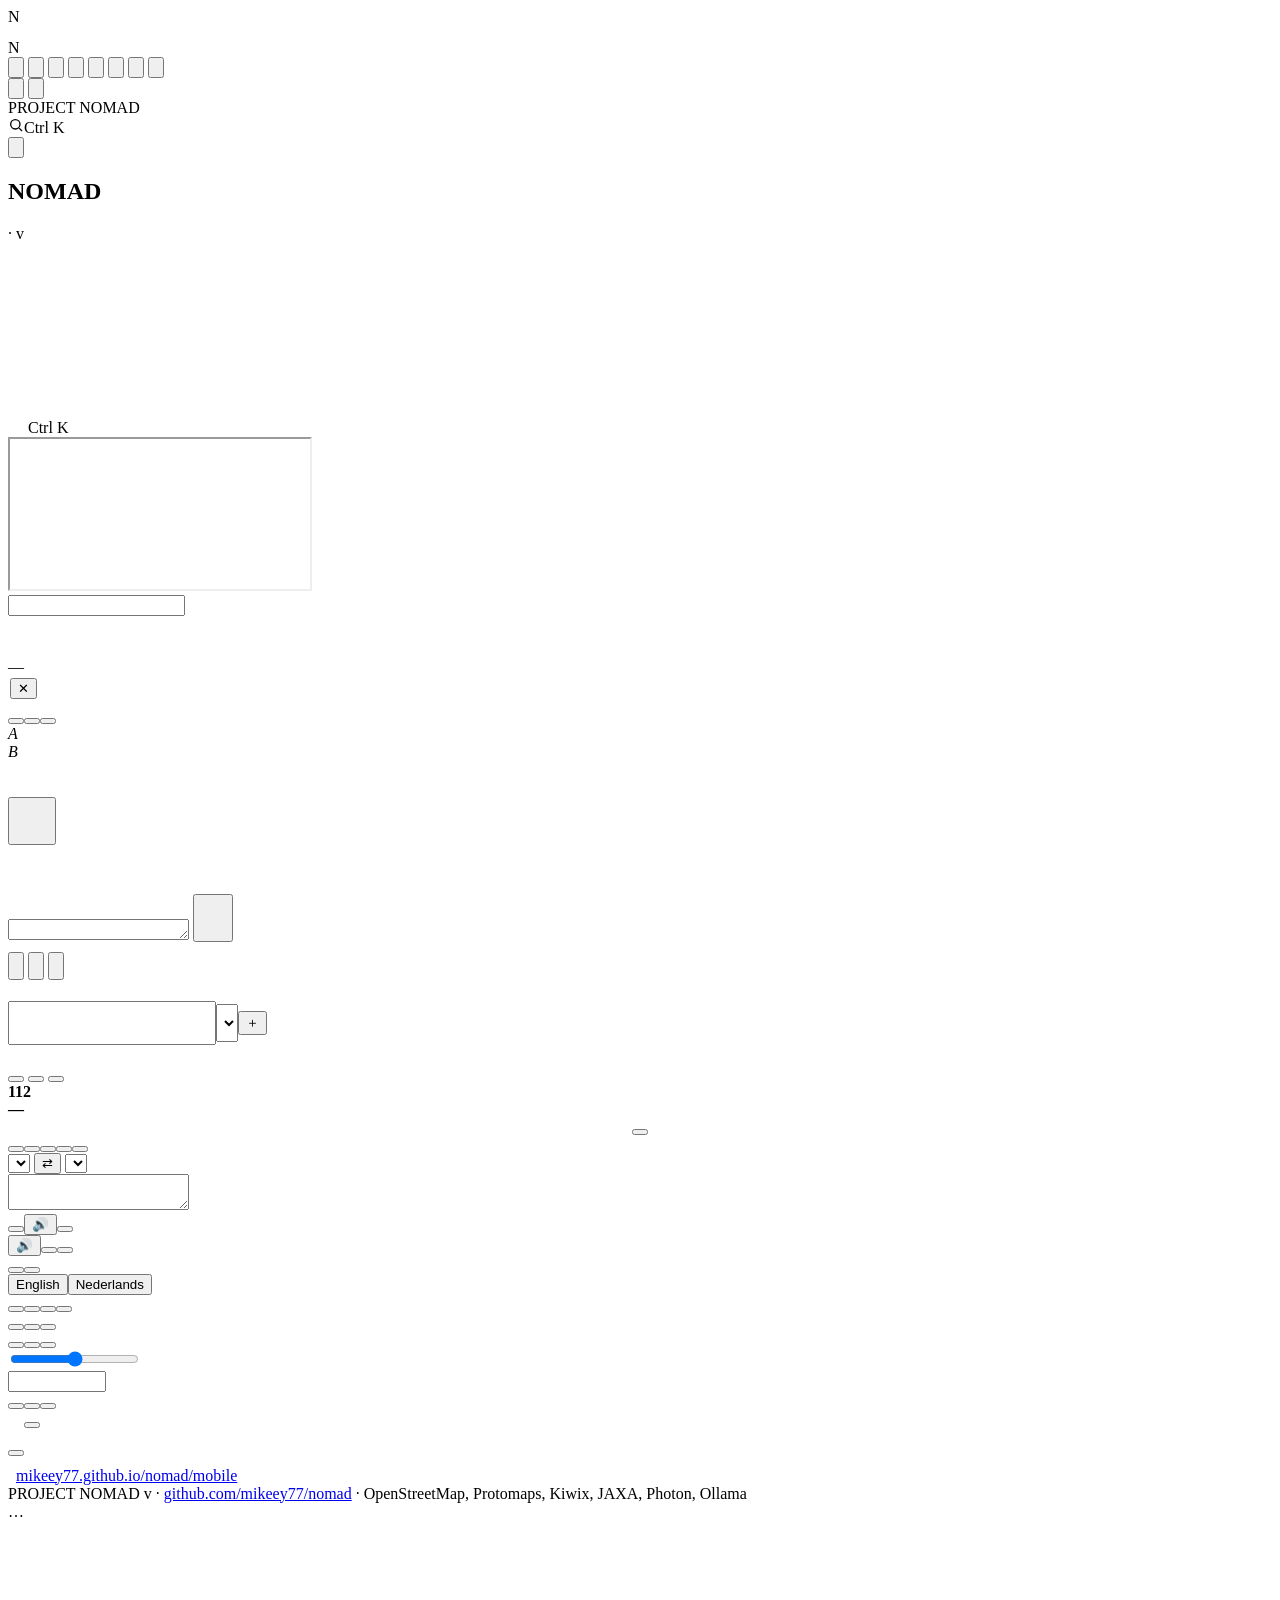
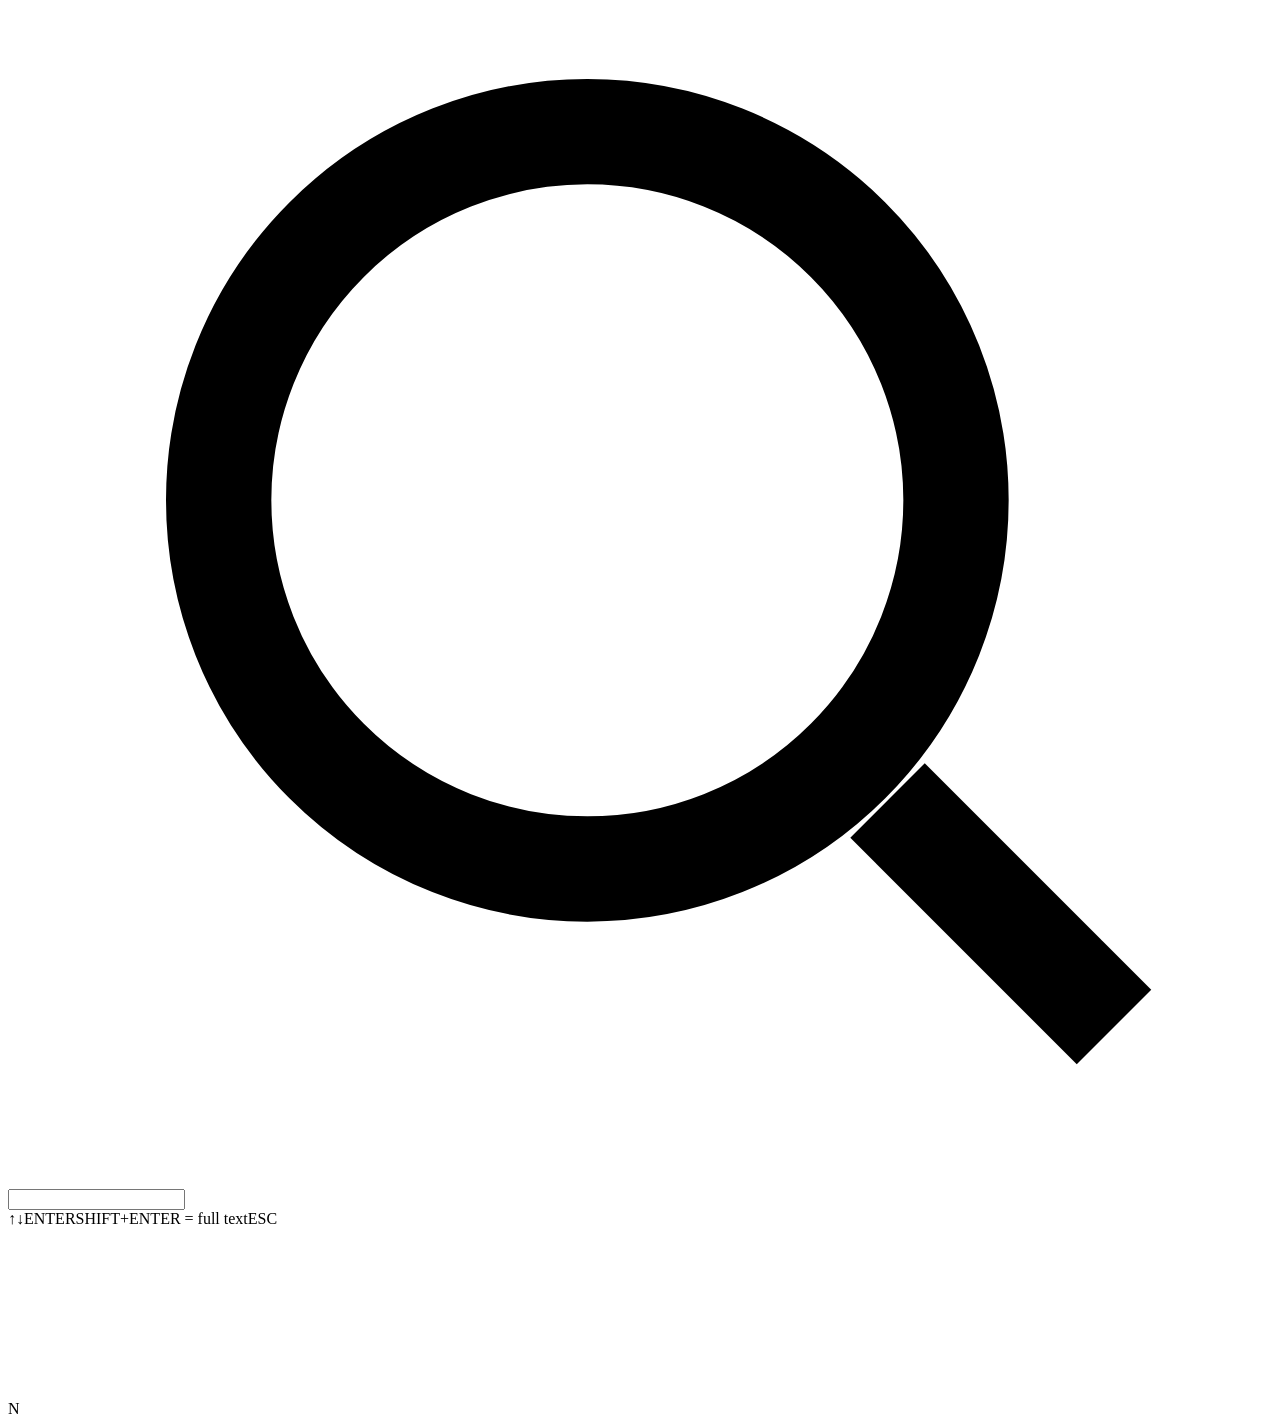
==== app/web/index.html @ e0be653d "v0.17.0 — videobibliotheek + eigen videospeler (Internet Archive: publiek domein/CC), satellietlaag " ====
<!doctype html>
<html lang="en">
<head>
<meta charset="utf-8">
<meta name="viewport" content="width=device-width, initial-scale=1, viewport-fit=cover">
<meta name="apple-mobile-web-app-capable" content="yes">
<meta name="mobile-web-app-capable" content="yes">
<meta name="apple-mobile-web-app-status-bar-style" content="black-translucent">
<meta name="apple-mobile-web-app-title" content="NOMAD">
<meta name="theme-color" content="#030806">
<link rel="manifest" href="/manifest.webmanifest">
<link rel="apple-touch-icon" href="/web/apple-touch-icon.png">
<link rel="icon" href="/web/icon-192.png">
<title>PROJECT NOMAD</title>
<link rel="stylesheet" href="/web/style.css">
<link rel="stylesheet" href="/web/vendor/maplibre-gl.css">
</head>
<body>
<div id="bg"></div><div id="scan"></div>
<div id="boot"><div class="boot-in"><div class="boot-logo">N</div><pre id="bootLog"></pre><div class="bar"><i id="bootBar"></i></div></div></div>
<div id="app">
  <nav id="rail">
    <div class="brand" data-go="home" title="NOMAD">N</div>
    <button class="tab on" data-go="home"><svg viewBox="0 0 24 24" fill="none" stroke="currentColor" stroke-width="1.8"><path d="M3 11l9-7 9 7v9a1 1 0 01-1 1h-5v-6H9v6H4a1 1 0 01-1-1z"/></svg><span data-t="home"></span></button>
    <button class="tab" data-go="lib"><svg viewBox="0 0 24 24" fill="none" stroke="currentColor" stroke-width="1.8"><path d="M4 19V5a1 1 0 011-1h4v16H5a1 1 0 01-1-1zM9 4h5v16H9zM14 5l4-1 3 15-4 1z"/></svg><span data-t="lib"></span></button>
    <button class="tab" data-go="map"><svg viewBox="0 0 24 24" fill="none" stroke="currentColor" stroke-width="1.8"><path d="M9 4L3 6v14l6-2 6 2 6-2V4l-6 2-6-2zM9 4v14M15 6v14"/></svg><span data-t="map"></span></button>
    <button class="tab" data-go="ai"><svg viewBox="0 0 24 24" fill="none" stroke="currentColor" stroke-width="1.8"><rect x="4" y="7" width="16" height="12" rx="3"/><path d="M12 3v4M9 12h.01M15 12h.01M9 16h6"/></svg><span data-t="ai"></span></button>
    <button class="tab" data-go="sos"><svg viewBox="0 0 24 24" fill="none" stroke="currentColor" stroke-width="1.8"><path d="M12 3l9 16H3z"/><path d="M12 10v4M12 17h.01"/></svg><span data-t="sos"></span></button>
    <button class="tab" data-go="inv"><svg viewBox="0 0 24 24" fill="none" stroke="currentColor" stroke-width="1.8"><path d="M8 7V5a4 4 0 018 0v2"/><rect x="4" y="7" width="16" height="14" rx="3"/><path d="M4 13h16M10 13v2h4v-2"/></svg><span data-t="inv"></span></button>
    <button class="tab" data-go="tr"><svg viewBox="0 0 24 24" fill="none" stroke="currentColor" stroke-width="1.8"><path d="M4 5h8M8 3v2M5.5 5c1 3.5 3.5 6 6.5 7M10.5 5c-1 4-3.5 7-7 8.5M13 21l4-9 4 9M14.5 18h5"/></svg><span data-t="tr"></span></button>
    <button class="tab" data-go="files"><svg viewBox="0 0 24 24" fill="none" stroke="currentColor" stroke-width="1.8"><path d="M3 6a2 2 0 012-2h4l2 2h8a2 2 0 012 2v10a2 2 0 01-2 2H5a2 2 0 01-2-2z"/></svg><span data-t="files"></span></button>
    <div class="rail-sp"></div>
    <button class="tab" data-go="dl"><span class="badge" id="updBadge"></span><svg viewBox="0 0 24 24" fill="none" stroke="currentColor" stroke-width="1.8"><path d="M12 4v11M7 10l5 5 5-5M5 20h14"/></svg><span data-t="dl"></span></button>
    <button class="tab" data-go="set"><svg viewBox="0 0 24 24" fill="none" stroke="currentColor" stroke-width="1.8"><circle cx="12" cy="12" r="3"/><path d="M12 2v3M12 19v3M2 12h3M19 12h3M4.9 4.9l2.1 2.1M17 17l2.1 2.1M4.9 19.1L7 17M17 7l2.1-2.1"/></svg><span data-t="set"></span></button>
  </nav>

  <header id="top">
    <div class="title">PROJECT NOMAD<small id="viewName"></small></div>
    <div class="omni" id="omni"><svg width="16" height="16" viewBox="0 0 24 24" fill="none" stroke="currentColor" stroke-width="2"><circle cx="11" cy="11" r="7"/><path d="M21 21l-4.3-4.3"/></svg><span data-t="search_all"></span><span class="kbd">Ctrl K</span></div>
    <button class="btn" id="bRand" data-tt="random"><svg viewBox="0 0 24 24" fill="none" stroke="currentColor" stroke-width="2"><path d="M16 3h5v5M4 20L21 3M21 16v5h-5M15 15l6 6M4 4l5 5"/></svg></button>
  </header>

  <main>
    <section class="view on" id="v-home"><div class="dash">
      <div class="hero"><div class="hero-l"><h1 class="glitch" data-text="NOMAD">NOMAD</h1><p><span data-t="tagline"></span> · v<span id="ver"></span></p>
        <div class="ticker" id="ticker"></div></div>
        <div class="globe-wrap"><div id="globe"></div><canvas id="globeFx"></canvas><div class="orbit"></div><div class="orbit o2"></div></div></div>
      <div class="bigsearch" id="omni2"><svg width="20" height="20" viewBox="0 0 24 24" fill="none" stroke="var(--acc)" stroke-width="2"><circle cx="11" cy="11" r="7"/><path d="M21 21l-4.3-4.3"/></svg><span data-t="what"></span><span class="kbd">Ctrl K</span></div>
      <div class="grid" id="mods"></div>
      <div id="favHome"></div>
      <div class="sec-t" id="phoneT" data-t="phone"></div>
      <div class="card phonecard" id="phone"></div>
      <div class="sec-t" data-t="storage"></div>
      <div class="card" style="cursor:default" id="disk"></div>
    </div></section>

    <section class="view" id="v-lib">
      <aside id="lib-side">
        <div class="block"><div class="hud" data-t="collections"></div><div id="books"></div></div>
        <div class="block" id="artBlock" style="display:none">
          <div style="display:flex;gap:8px;margin-bottom:10px"><button class="btn" id="favBtn" style="flex:1"></button><button class="btn" id="laterBtn" style="flex:1"></button></div>
          <div class="hud" data-t="a_look"></div>
          <div class="seg" id="aMode" style="margin-bottom:14px"><button data-v="auto">Auto</button><button data-v="nomad">NOMAD</button><button data-v="original" data-t="a_orig"></button><button data-v="dark" data-t="dark"></button></div>
          <div class="hud" data-t="note"></div>
          <textarea id="noteBox" class="notebox" data-tp="note_ph"></textarea>
        </div>
        <div class="block"><div class="hud" data-t="sections"></div><div id="toc"></div></div>
        <div class="block"><div class="hud" data-t="favorites"></div><div id="favs"></div></div>
        <div class="block"><div class="hud" data-t="readlater"></div><div id="hist"></div></div>
      </aside>
      <div id="lib-main">
        <div id="progress"></div>
        <div id="shelf"></div>
        <iframe id="frame" title="article"></iframe>
      </div>
    </section>

    <section class="view" id="v-map">
      <div id="map"></div>
      <div class="mapui glass" id="mapsearch">
        <input id="mapq" data-tp="map_search" autocomplete="off" spellcheck="false">
        <div id="maphits"></div>
      </div>
      <div class="mapui glass" id="maplayers">
        <div class="hud" style="margin:2px 6px 6px" data-t="layers"></div>
        <div class="tog on" data-l="streets"><i></i><span data-t="l_streets"></span></div>
        <div class="tog" data-l="satellite"><i></i><span data-t="l_sat"></span></div>
        <div class="tog" data-l="hillshade"><i></i><span data-t="l_hill"></span></div>
        <div class="tog" data-l="terrain3d"><i></i><span data-t="l_3d"></span></div>
        <div class="hud" style="margin:12px 6px 6px" data-t="pins"></div>
        <div id="pinlist"></div>
        <div class="hud" style="margin:12px 6px 6px" data-t="places"></div>
        <div id="poichips"></div>
        <div class="hud" style="margin:12px 6px 6px;display:flex;align-items:center"><span data-t="tracks"></span>
          <label class="btn" style="height:24px;margin-left:auto;padding:0 8px;font-size:10px" data-tt="gpx_tip"><span data-t="gpx_import"></span><input type="file" id="gpxIn" accept=".gpx,application/gpx+xml" multiple hidden></label></div>
        <div id="tracklist"></div>
      </div>
      <div class="mapui glass" id="mapcoord">—</div>
      <div class="mapui glass" id="nearbox"><div class="hud" style="margin:2px 2px 8px;display:flex;align-items:center"><span data-t="nearby"></span><button class="nbx" id="nearClose">✕</button></div><div id="nearlist"></div></div>
      <div class="mapui glass" id="routebox">
        <div class="hud" style="margin:2px 2px 8px" data-t="route"></div>
        <div class="seg" id="rmode"><button data-m="car" class="on" data-t="r_car"></button><button data-m="bike" data-t="r_bike"></button><button data-m="foot" data-t="r_foot"></button></div>
        <div class="rpts"><div class="rpt"><i class="ra">A</i><span id="rFrom" data-t="r_pick_from"></span></div><div class="rpt"><i class="rb">B</i><span id="rTo" data-t="r_pick_to"></span></div></div>
        <div id="rRes"></div>
      </div>
      <div class="mapui" id="previewBadge"><span class="dot warn"></span><span data-t="map_preview"></span></div>
      <div id="mapempty"><div class="note" style="max-width:560px"><b class="nt" data-t="no_world_t"></b><br><br><span data-t="no_world"></span></div></div>
    </section>

    <section class="view" id="v-ai">
      <div id="chat"></div>
      <div id="aiDrawer" class="drawer"></div>
      <div id="composer">
        <div id="photoPrev"></div>
        <div class="comp">
          <button class="btn mic" data-mic="prompt" title="Microphone" style="height:48px;width:48px"><span class="ic" data-i="mic"></span></button>
          <label class="btn" id="photoBtn" title="Photo" style="height:48px;width:48px;padding:0;display:grid;place-items:center"><span class="ic" data-i="camera"></span><input type="file" id="photoIn" accept="image/*" hidden></label>
          <textarea id="prompt" rows="1" data-tp="ask_ph"></textarea>
          <button class="btn pri" id="send" style="height:48px;padding:0 18px" data-t="send"></button>
        </div>
        <div class="opts">
          <div class="tog on" id="useWiki" style="padding:2px 0"><i></i><span data-t="use_wiki"></span></div>
          <div class="tog" id="thinkTog" style="padding:2px 0" data-tt="think_tip"><i></i><span data-t="think"></span></div>
          <span id="aiModel" style="margin-left:auto;font-family:var(--mono)"></span>
          <button class="btn" id="histBtn" style="height:28px" data-t="history_btn"></button>
          <button class="btn" id="savedBtn" style="height:28px" data-t="saved_btn"></button>
          <button class="btn pri" id="newChat" style="height:28px" data-t="new_chat"></button>
        </div>
      </div>
    </section>

    <section class="view" id="v-inv"><div class="inv">
      <div class="inv-hud" id="invHud"></div>
      <div class="inv-body">
        <div class="inv-side"><div class="hud" style="margin:0 4px 8px" data-t="inv_boxes"></div><div id="invBoxes"></div></div>
        <div class="inv-main glass">
          <div class="inv-top"><div><h2 id="invTitle"></h2><div class="sub mono" id="invSub"></div></div>
            <div class="inv-tools"><input class="inp" id="invQ" data-tp="inv_search" autocomplete="off" style="width:200px;height:38px"><select class="inp" id="invSort" style="height:38px;width:auto"><option value="cat" data-t="so_cat"></option><option value="exp" data-t="so_exp"></option><option value="name" data-t="so_name"></option><option value="rar" data-t="so_rar"></option><option value="qty" data-t="so_qty"></option></select><button class="btn pri" id="invAddBtn">＋ <span data-t="inv_add"></span></button></div></div>
          <div class="inv-cats" id="invCats"></div>
          <div class="inv-grid" id="invGrid"></div>
        </div>
        <div class="inv-kits"><div class="hud" style="margin:0 4px 8px" data-t="inv_kits"></div><div id="invKits"></div></div>
      </div>
    </div></section>
    <section class="view" id="v-sos"><div class="dash sos">
      <div class="sos-hero">
        <div><div class="k sos-k" data-t="sos_mode"></div><h2 class="sos-h" data-t="sos_title"></h2><div class="sub" data-t="sos_sub"></div></div>
        <div class="sos-actions">
          <button class="sact red" id="sosBtn"><span class="ic" data-i="sos"></span><b data-t="sos_signal"></b><small data-t="sos_small"></small></button>
          <button class="sact" id="torchBtn"><span class="ic" data-i="torch"></span><b data-t="torch"></b><small data-t="torch_small"></small></button>
          <button class="sact" id="posBtn"><span class="ic" data-i="pin"></span><b data-t="my_pos"></b><small id="posTxt" data-t="pos_small"></small></button>
          <div class="sact static"><span class="ic" data-i="phone"></span><b>112</b><small data-t="emerg_small"></small></div>
        </div>
      </div>
      <div id="sosCta"></div>
      <div class="sos-cols">
        <div><div class="sec-t" data-t="g_firstaid"></div><div class="glist" id="gFirst"></div></div>
        <div><div class="sec-t" data-t="g_skills"></div><div class="glist" id="gSkills"></div></div>
      </div>
      <div class="sec-t" data-t="sos_tools"></div>
      <div class="sos-tools">
        <div class="card tool"><div class="k" data-t="compass"></div><div class="dial"><div class="needle" id="needle"></div><b id="heading">—</b></div>
          <div class="sub" id="compassNote" style="text-align:center"></div><button class="btn" id="compassBtn" data-t="compass_start" style="margin:10px auto 0;display:flex"></button></div>
        <div class="card tool"><div class="k" data-t="sun"></div><div id="sunbox"></div></div>
        <div class="card tool invlink" id="invSos"></div>
      </div>
    </div></section>

    <section class="view" id="v-dl"><div class="dash" style="max-width:1300px">
      <div class="dlhead">
        <div class="seg" id="dlTabs"><button data-v="bun" class="on" data-t="t_bundles"></button><button data-v="zim" data-t="t_library"></button><button data-v="maps" data-t="t_maps"></button><button data-v="ai" data-t="t_ai"></button><button data-v="upd"><span data-t="updates"></span> <b id="updCount"></b></button></div>
        <div id="dlFree" class="mono dim"></div>
      </div>
      <div id="dlQueue"></div>
      <div id="pane-bun" class="pane">
        <div class="card planner" id="planner"></div>
        <div class="bgrid" id="bgrid"></div>
      </div>
      <div id="pane-zim" class="pane" style="display:none">
        <div class="filters">
          <input id="fq" class="inp" data-tp="f_search" style="flex:1;min-width:200px">
          <select id="flang" class="inp"><option value="eng,nld">English + Nederlands</option><option value="eng">English</option><option value="nld">Nederlands</option><option value="">All languages</option></select>
          <select id="fflav" class="inp"><option value="" data-t="f_any"></option><option value="maxi">maxi (images)</option><option value="nopic">nopic (no images)</option><option value="mini">mini (intros)</option></select>
          <select id="fsort" class="inp"><option value="pop" data-t="f_pop"></option><option value="size" data-t="f_big"></option><option value="small" data-t="f_small"></option><option value="name" data-t="f_name"></option><option value="date" data-t="f_new"></option></select>
          <div class="tog" id="finst"><i></i><span data-t="f_installed"></span></div>
        </div>
        <div class="catchips" id="fcats"></div>
        <div class="mono dim" id="fcount" style="margin:6px 2px 12px"></div>
        <div class="cgrid" id="zimgrid"></div>
        <div style="text-align:center;margin:20px"><button class="btn" id="more" data-t="more"></button></div>
      </div>
      <div id="pane-maps" class="pane" style="display:none"><div class="cgrid" id="mapgrid"></div></div>
      <div id="pane-ai" class="pane" style="display:none"><div class="cgrid" id="aigrid"></div></div>
      <div id="pane-upd" class="pane" style="display:none">
        <div id="updInfo" class="sub" style="color:var(--dim);margin-bottom:14px"></div>
        <div id="updList"></div>
        <div style="margin:14px 0 0;display:flex;gap:10px;flex-wrap:wrap"><button class="btn" id="updCheck" data-t="check_now"></button><button class="btn" id="rescan" data-t="rescan"></button></div>
      </div>
    </div></section>

    <section class="view" id="v-tr"><div class="dash" style="max-width:1200px">
      <div class="trbar">
        <select id="trFrom" class="inp"></select>
        <button class="btn" id="trSwap" title="Swap">⇄</button>
        <select id="trTo" class="inp"></select>
        <span class="mono dim" id="trModel" style="margin-left:auto"></span>
      </div>
      <div id="trHint"></div>
      <div class="trgrid">
        <div class="trbox"><textarea id="trIn" data-tp="tr_ph"></textarea>
          <div class="tract"><button class="btn mic" data-mic="trIn" title="Microphone"><span class="ic" data-i="mic"></span></button><button class="btn" id="trSpeakIn" title="Speak">🔊</button><label class="btn" id="trPhoto" data-tt="tr_photo_tip"><span class="ic" data-i="camera"></span><input type="file" id="trPhotoIn" accept="image/*" hidden></label><span class="mono dim" id="trCount"></span><button class="btn pri" id="trGo" data-t="tr_go"></button></div></div>
        <div class="trbox out"><div id="trOut" class="trout"></div>
          <div class="tract"><button class="btn" id="trSpeak" title="Speak">🔊</button><button class="btn" id="trCopy" data-t="copy"></button><button class="btn" id="trSave" data-t="save_ans"></button></div></div>
      </div>
      <div class="sec-t" data-t="tr_phrases"></div>
      <div class="chips" id="trPhrases"></div>
    </div></section>

    <section class="view" id="v-files"><div class="dash" style="max-width:1300px">
      <div class="fbar"><div id="crumbs" class="crumbs"></div>
        <button class="btn" id="fNew" data-t="f_newfolder"></button><button class="btn" id="fNewFile" data-t="f_newfile"></button>
        <label class="btn pri"><span data-t="f_upload"></span><input type="file" id="fUp" multiple hidden></label></div>
      <div class="fwrap"><div class="flist" id="flist"></div><div class="fprev" id="fprev"></div></div>
    </div></section>

    <section class="view" id="v-set"><div class="dash" style="max-width:860px">
      <div class="sec-t" style="margin-top:0" data-t="s_look"></div>
      <div class="card setc">
        <div class="row"><span data-t="s_lang"></span><div class="seg" id="sLang"><button data-v="en">English</button><button data-v="nl">Nederlands</button></div></div>
        <div class="row"><span data-t="s_accent"></span><div class="seg" id="sAccent"><button data-v="green" data-t="g_green"></button><button data-v="blue" data-t="g_blue"></button><button data-v="amber" data-t="g_amber"></button><button data-v="red" data-t="g_red"></button></div></div>
        <div class="row"><span data-t="s_theme"></span><div class="seg" id="sTheme"><button data-v="dark" data-t="dark"></button><button data-v="light" data-t="light"></button><button data-v="sun" data-t="sun"></button></div></div>
        <div class="row"><span data-t="s_map"></span><div class="seg" id="sMap"><button data-v="color" data-t="m_color"></button><button data-v="accent" data-t="m_accent"></button><button data-v="light" data-t="m_light"></button></div></div>
        <div class="row"><span data-t="s_font"></span><input type="range" min="0.8" max="1.6" step="0.05" id="sFont"><b id="sFontV" style="font-family:var(--mono);width:48px;text-align:right"></b></div>
      </div>
      <div class="sec-t" data-t="s_updates"></div>
      <div class="card setc">
        <div class="row"><span data-t="s_autocheck"></span><div class="tog" id="sCheck"><i></i></div></div>
        <div class="row"><span data-t="s_interval"></span><input type="number" min="5" step="5" id="sInterval" class="inp" style="width:90px"></div>
      </div>
      <div class="sec-t" data-t="s_start"></div>
      <div class="card setc"><div class="row"><span data-t="s_plug"></span><div class="seg" id="sPlug"><button data-v="off" data-t="pl_off"></button><button data-v="ask" data-t="pl_ask"></button><button data-v="open" data-t="pl_open"></button></div></div><div class="sub" data-t="s_plug_help"></div></div>
      <div class="card setc"><div class="row"><span data-t="s_autostart"></span><div class="tog" id="sAuto"><i></i></div></div><div class="sub" id="sAutoNote"></div></div>
      <div class="sec-t" data-t="s_backup"></div>
      <div class="card setc"><div class="sub" data-t="s_backup_help"></div>
        <div style="display:flex;gap:8px;flex-wrap:wrap;margin-top:12px">
          <a class="btn pri" href="/api/backup" data-t="b_download"></a>
          <label class="btn"><span data-t="b_restore"></span><input type="file" id="bkIn" accept=".json" hidden></label>
          <button class="btn" id="bkNow" data-t="b_now"></button></div>
        <div id="bkList" class="sub" style="margin-top:10px"></div></div>
      <div class="sec-t" data-t="s_storage"></div>
      <div class="card setc"><div id="cleanList"></div><button class="btn" id="cleanBtn" data-t="s_clean" style="margin-top:12px"></button></div>
      <div class="sec-t" data-t="s_mobile"></div>
      <div class="card setc"><div class="sub" data-t="s_mobile_help"></div><div class="sub" style="margin-top:10px" data-t="s_mobile_file"></div><div style="display:flex;gap:8px;margin-top:10px"><a class="btn pri" href="/mobile" data-t="m_download"></a><a class="btn" target="_blank" href="https://mikeey77.github.io/nomad/mobile/">mikeey77.github.io/nomad/mobile</a></div></div>
      <div class="sec-t" data-t="s_about"></div>
      <div class="card setc"><div class="sub">PROJECT NOMAD v<span id="ver2"></span> · <a href="https://github.com/mikeey77/nomad" target="_blank">github.com/mikeey77/nomad</a> · OpenStreetMap, Protomaps, Kiwix, JAXA, Photon, Ollama</div></div>
    </div></section>
  </main>

  <footer>
    <span><span class="dot" id="netDot"></span><span id="netTxt">…</span></span>
    <span id="fLib"></span>
    <span id="fDoc"></span>
    <span class="r" id="clock"></span>
  </footer>
</div>

<div id="palette">
  <div class="pal">
    <div class="pal-in"><svg viewBox="0 0 24 24" fill="none" stroke="currentColor" stroke-width="2"><circle cx="11" cy="11" r="7"/><path d="M21 21l-4.3-4.3"/></svg>
      <input id="q" autocomplete="off" spellcheck="false" data-tp="search_all"></div>
    <div id="sugg"></div>
    <div class="pal-foot"><span>↑↓</span><span>ENTER</span><span>SHIFT+ENTER = full text</span><span>ESC</span></div>
  </div>
</div>
<div id="flash"></div>
<div id="banner"></div>
<div id="modal"><div class="mbox"><h3 id="mTitle"></h3><div id="mBody"></div><div id="mBtns"></div></div></div>
<canvas id="fx2"></canvas>
<div id="restarting"><div class="boot-logo">N</div><div class="mono" data-t="restarting"></div></div>
<div id="toast"></div>

<script src="/web/vendor/maplibre-gl.js"></script>
<script src="/web/vendor/pmtiles.js"></script>
<script src="/web/vendor/basemaps.js"></script>
<script src="/web/vendor/qrcode.js"></script>
<script src="/web/i18n.js"></script>
<script src="/web/sun.js"></script>
<script src="/web/app.js"></script>
<script src="/web/app2.js"></script>
<script src="/web/ai.js"></script>
<script src="/web/v12.js"></script>
<script src="/web/v13.js"></script>
<script src="/web/v14.js"></script>
<script src="/web/inv-items.js"></script>
<script src="/web/inv.js"></script>
<script src="/web/v15.js"></script>
<script src="/web/v17.js"></script>
<script src="/web/fx.js"></script>
</body>
</html>
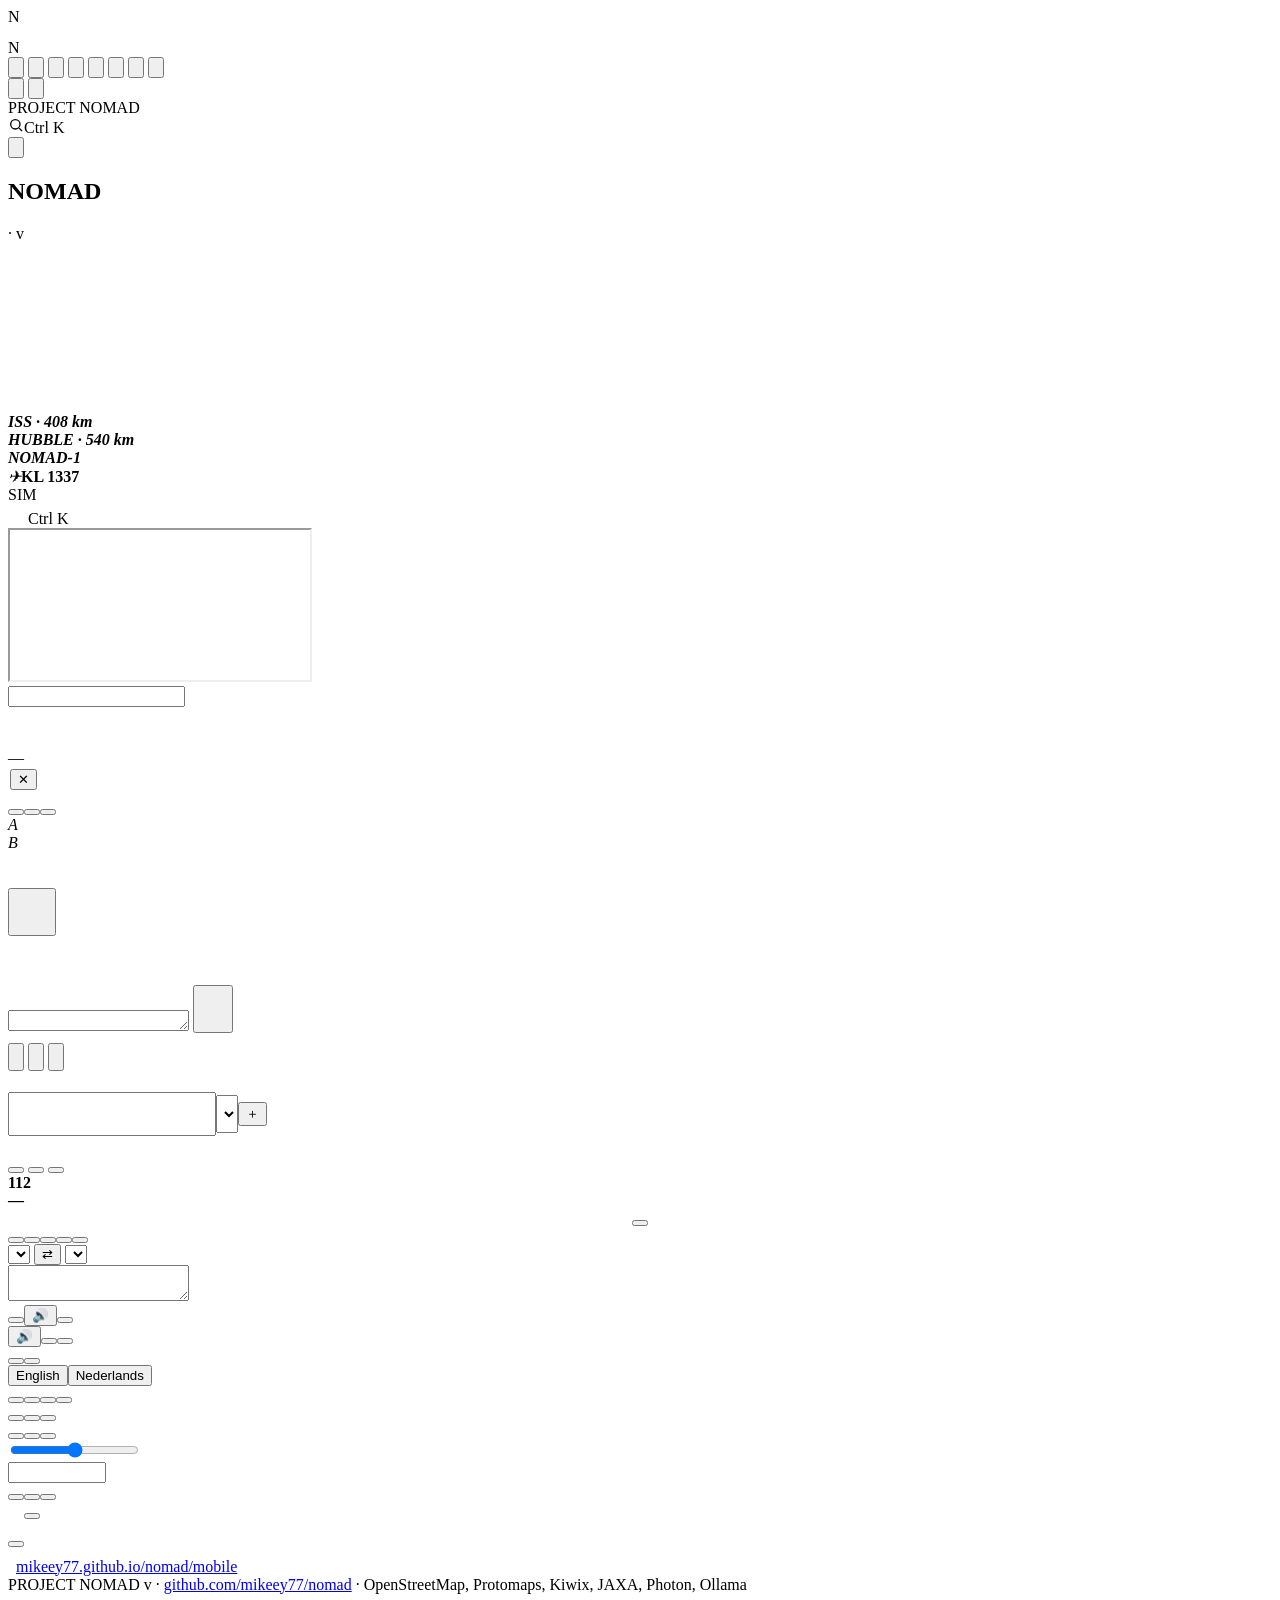
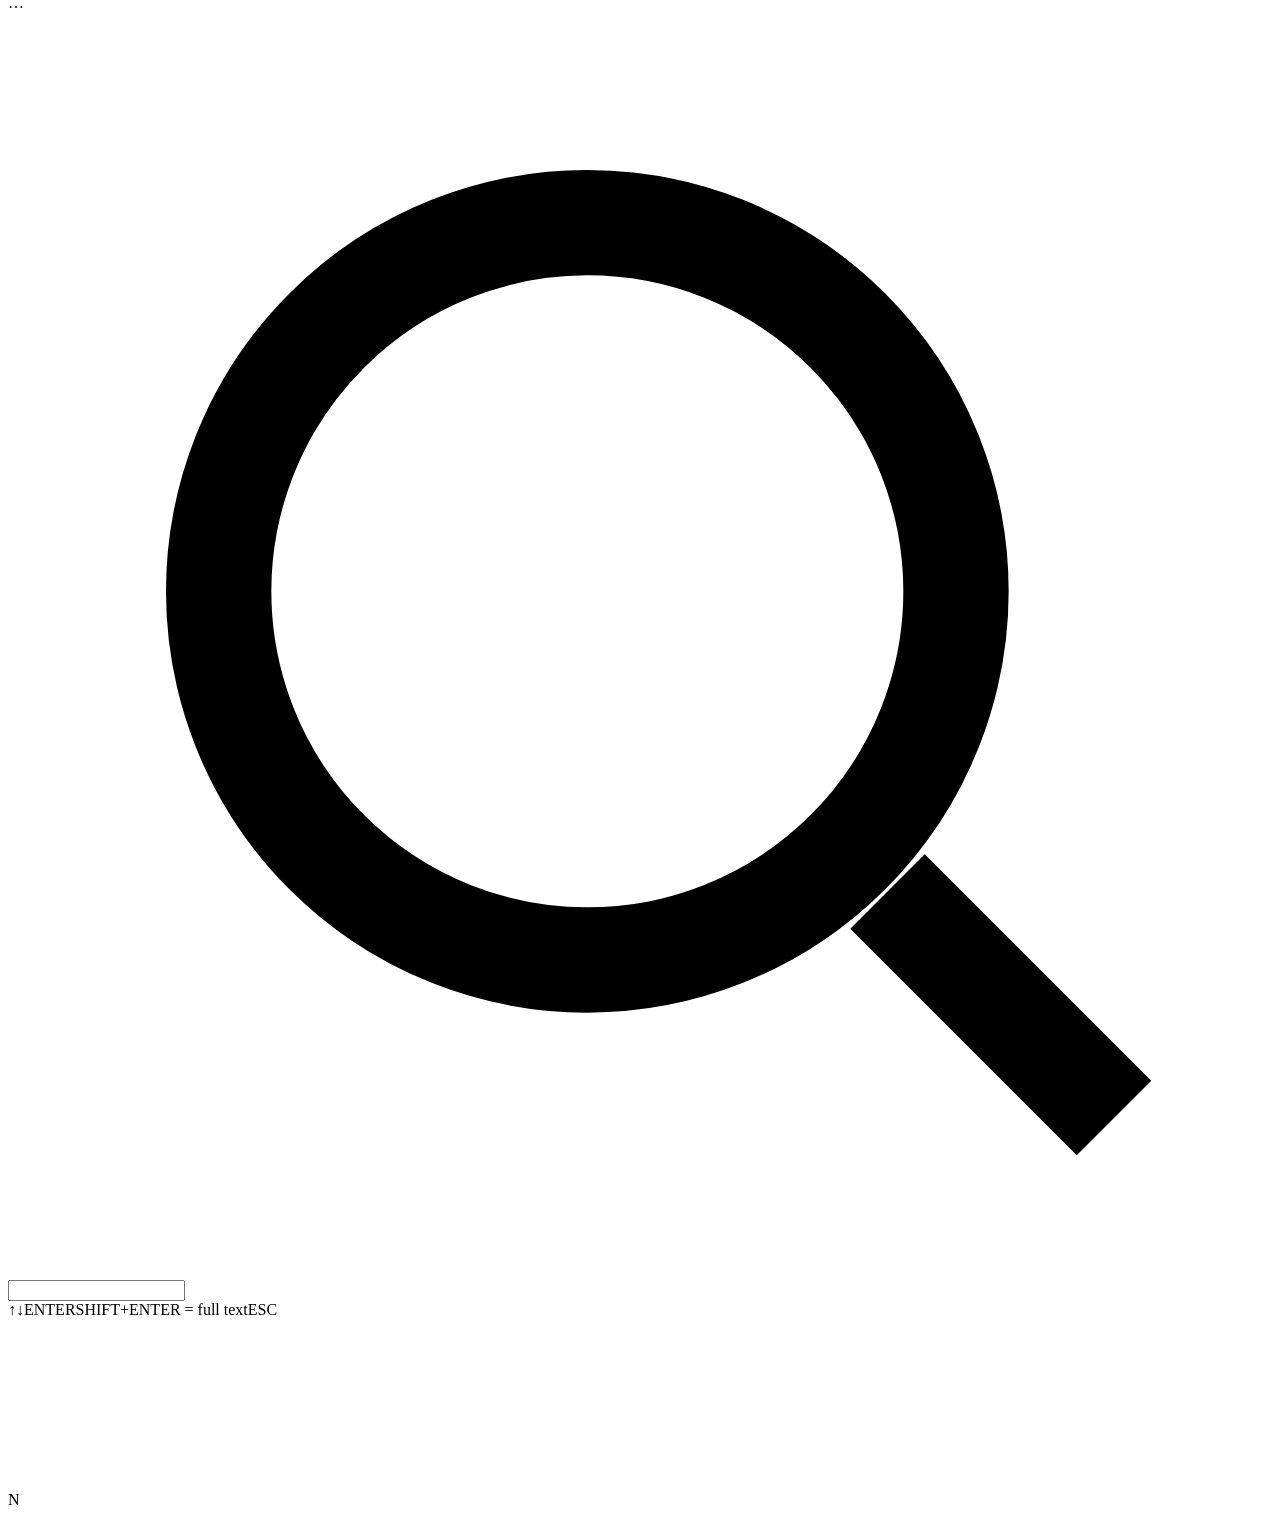
==== commit 883d1986: "v0.19.2 — kaart zoeken werkt offline zonder adresdatabase (plaatsen, POI's, pins, coördinaten), adre" ====
--- a/app/web/index.html
+++ b/app/web/index.html
@@ -44,7 +44,7 @@
     <section class="view on" id="v-home"><div class="dash">
       <div class="hero"><div class="hero-l"><h1 class="glitch" data-text="NOMAD">NOMAD</h1><p><span data-t="tagline"></span> · v<span id="ver"></span></p>
         <div class="ticker" id="ticker"></div></div>
-        <div class="globe-wrap"><div id="globe"></div><canvas id="globeFx"></canvas><div class="orbit"></div><div class="orbit o2"></div></div></div>
+        <div class="globe-wrap"><div id="globe"></div><canvas id="globeFx"></canvas><div class="orbit"><i class="sat s1"><b>ISS · 408 km</b></i></div><div class="orbit o2"><i class="sat s2"><b>HUBBLE · 540 km</b></i></div><div class="orbit o3"><i class="sat s3"><b>NOMAD-1</b></i></div><div class="plane"><i>✈</i><b>KL 1337</b></div><span class="simtag">SIM</span></div></div>
       <div class="bigsearch" id="omni2"><svg width="20" height="20" viewBox="0 0 24 24" fill="none" stroke="var(--acc)" stroke-width="2"><circle cx="11" cy="11" r="7"/><path d="M21 21l-4.3-4.3"/></svg><span data-t="what"></span><span class="kbd">Ctrl K</span></div>
       <div class="grid" id="mods"></div>
       <div id="favHome"></div>
@@ -295,6 +295,7 @@
 <script src="/web/inv.js"></script>
 <script src="/web/v15.js"></script>
 <script src="/web/v17.js"></script>
+<script src="/web/v18.js"></script>
 <script src="/web/fx.js"></script>
 </body>
 </html>
